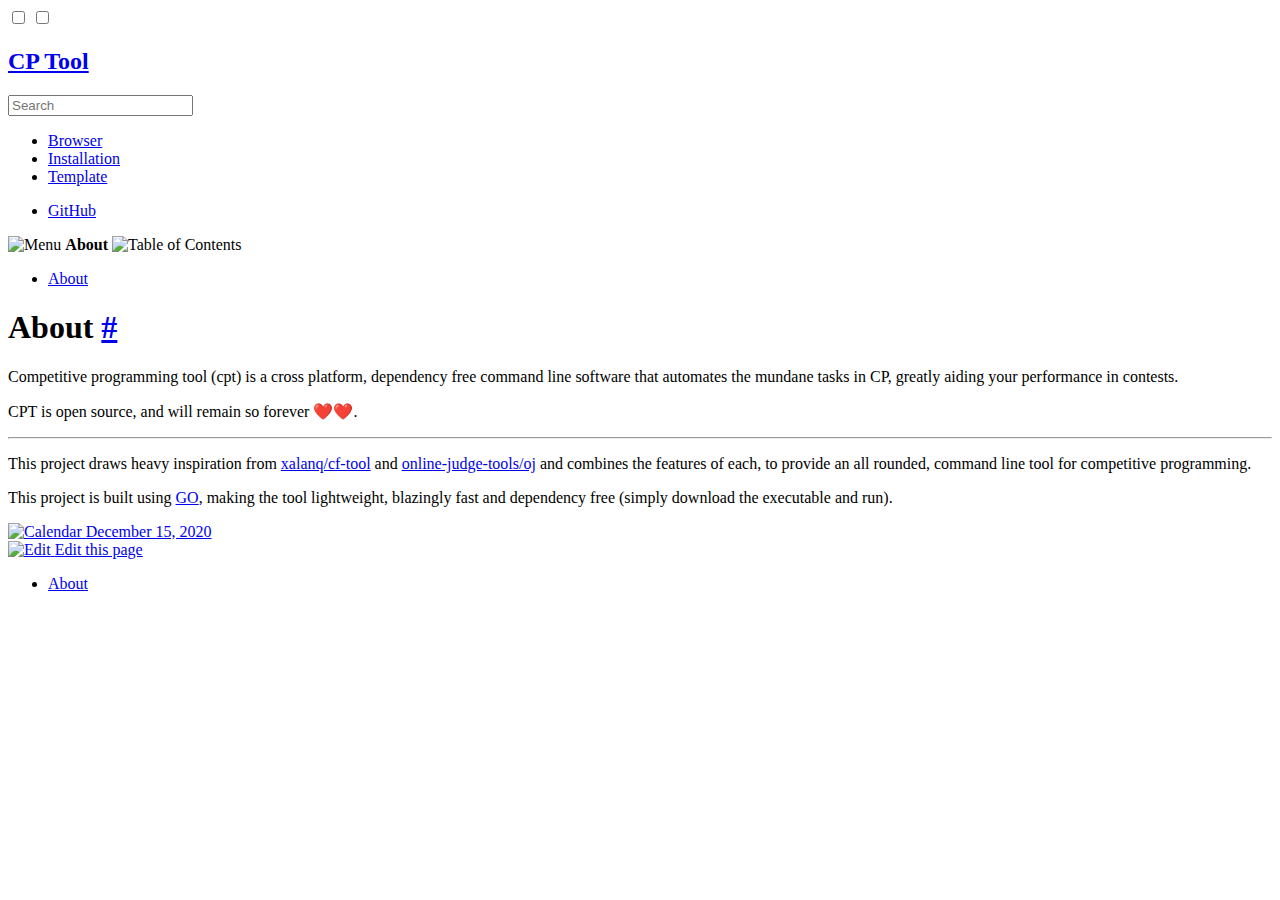
==== index.html @ d0de0b30 "deploy: f1db6092c458aafa509facf8a640bc2439039a62" ====
<!doctype html><html lang=en><head><meta name=generator content="Hugo 0.79.1"><meta charset=utf-8><meta name=viewport content="width=device-width,initial-scale=1"><meta name=description content="About #  Competitive programming tool (cpt) is a cross platform, dependency free command line software that automates the mundane tasks in CP, greatly aiding your performance in contests.
CPT is open source, and will remain so forever ❤️❤️.
 This project draws heavy inspiration from xalanq/cf-tool and online-judge-tools/oj and combines the features of each, to provide an all rounded, command line tool for competitive programming.
This project is built using GO, making the tool lightweight, blazingly fast and dependency free (simply download the executable and run)."><meta name=theme-color content="#FFFFFF"><meta property="og:title" content="About"><meta property="og:description" content><meta property="og:type" content="website"><meta property="og:url" content="https://cp-tools.github.io/cpt/"><title>About | CP Tool</title><link rel=manifest href=/cpt/manifest.json><link rel=icon href=/cpt/favicon.png type=image/x-icon><link rel=stylesheet href=/cpt/book.min.09a284f5a03730d86dde350d2c062b1514e48fdfebba7763941c0674ef65748f.css integrity="sha256-CaKE9aA3MNht3jUNLAYrFRTkj9/rundjlBwGdO9ldI8="><script defer src=/cpt/en.search.min.5f30ec1e2fb9f28306fa5e99012f3dc32da7a7e3bcf4c3ae0562deaaca6b0fcb.js integrity="sha256-XzDsHi+58oMG+l6ZAS89wy2np+O89MOuBWLeqsprD8s="></script><script defer src=/cpt/sw.min.4f075512aa3b455c660c8e49ec3e7255c736ebbe550d635206ae4bf3b1bfe97f.js integrity="sha256-TwdVEqo7RVxmDI5J7D5yVcc2675VDWNSBq5L87G/6X8="></script><link rel=alternate type=application/rss+xml href=https://cp-tools.github.io/cpt/index.xml title="CP Tool"></head><body><input type=checkbox class="hidden toggle" id=menu-control>
<input type=checkbox class="hidden toggle" id=toc-control><main class="container flex"><aside class=book-menu><nav><h2 class=book-brand><a href=/cpt><span>CP Tool</span></a></h2><div class=book-search><input type=text id=book-search-input placeholder=Search aria-label=Search maxlength=64 data-hotkeys=s/><div class="book-search-spinner hidden"></div><ul id=book-search-results></ul></div><ul><li><a href=https://cp-tools.github.io/cpt/docs/setup/browser/>Browser</a></li><li><a href=https://cp-tools.github.io/cpt/docs/installation/>Installation</a><ul></ul></li><li><a href=https://cp-tools.github.io/cpt/docs/setup/template/>Template</a></li></ul><ul><li><a href=https://github.com/cp-tools/cpt target=_blank rel=noopener>GitHub</a></li></ul></nav><script>(function(){var menu=document.querySelector("aside.book-menu nav");addEventListener("beforeunload",function(event){localStorage.setItem("menu.scrollTop",menu.scrollTop);});menu.scrollTop=localStorage.getItem("menu.scrollTop");})();</script></aside><div class=book-page><header class=book-header><div class="flex align-center justify-between"><label for=menu-control><img src=/cpt/svg/menu.svg class=book-icon alt=Menu></label>
<strong>About</strong>
<label for=toc-control><img src=/cpt/svg/toc.svg class=book-icon alt="Table of Contents"></label></div><aside class="hidden clearfix"><nav id=TableOfContents><ul><li><a href=#about>About</a></li></ul></nav></aside></header><article class=markdown><h1 id=about>About
<a class=anchor href=#about>#</a></h1><p>Competitive programming tool (cpt) is a cross platform, dependency free command line software that automates the mundane tasks in CP, greatly aiding your performance in contests.</p><p>CPT is open source, and will remain so forever ❤️❤️.</p><hr><p>This project draws heavy inspiration from
<a href=https://github.com/xalanq/cf-tool>xalanq/cf-tool</a> and
<a href=https://github.com/online-judge-tools/oj>online-judge-tools/oj</a> and combines the features of each, to provide an all rounded, command line tool for competitive programming.</p><p>This project is built using
<a href=https://golang.org>GO</a>, making the tool lightweight, blazingly fast and dependency free (simply download the executable and run).</p></article><footer class=book-footer><div class="flex flex-wrap justify-between"><div><a class="flex align-center" href=https://github.com/cp-tools/cpt/commit/6e1a1467887b591f68ee709e47ec5de76e28b05b title="Last modified by Adithya Joshua Dsilva | December 15, 2020" target=_blank rel=noopener><img src=/cpt/svg/calendar.svg class=book-icon alt=Calendar>
<span>December 15, 2020</span></a></div><div><a class="flex align-center" href=https://github.com/cp-tools/cpt/edit/docs//_index.en.md target=_blank rel=noopener><img src=/cpt/svg/edit.svg class=book-icon alt=Edit>
<span>Edit this page</span></a></div></div></footer><label for=menu-control class="hidden book-menu-overlay"></label></div><aside class=book-toc><nav id=TableOfContents><ul><li><a href=#about>About</a></li></ul></nav></aside></main></body></html>
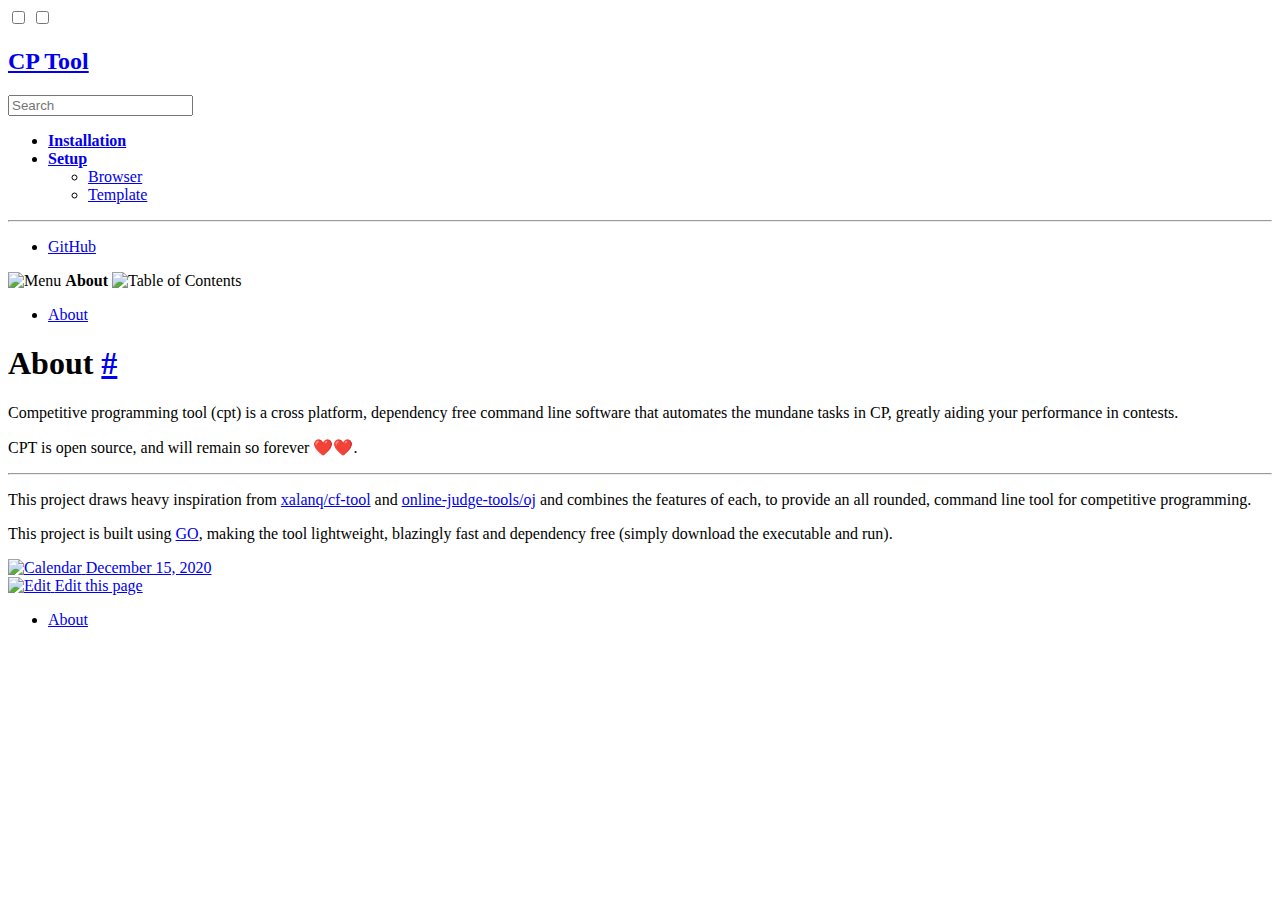
==== commit 66c3e60d: "deploy: 0c4e1a09b21b849adfa33a283140a5e20fc50083" ====
--- a/index.html
+++ b/index.html
@@ -1,8 +1,8 @@
 <!doctype html><html lang=en><head><meta name=generator content="Hugo 0.79.1"><meta charset=utf-8><meta name=viewport content="width=device-width,initial-scale=1"><meta name=description content="About #  Competitive programming tool (cpt) is a cross platform, dependency free command line software that automates the mundane tasks in CP, greatly aiding your performance in contests.
 CPT is open source, and will remain so forever ❤️❤️.
  This project draws heavy inspiration from xalanq/cf-tool and online-judge-tools/oj and combines the features of each, to provide an all rounded, command line tool for competitive programming.
-This project is built using GO, making the tool lightweight, blazingly fast and dependency free (simply download the executable and run)."><meta name=theme-color content="#FFFFFF"><meta property="og:title" content="About"><meta property="og:description" content><meta property="og:type" content="website"><meta property="og:url" content="https://cp-tools.github.io/cpt/"><title>About | CP Tool</title><link rel=manifest href=/cpt/manifest.json><link rel=icon href=/cpt/favicon.png type=image/x-icon><link rel=stylesheet href=/cpt/book.min.09a284f5a03730d86dde350d2c062b1514e48fdfebba7763941c0674ef65748f.css integrity="sha256-CaKE9aA3MNht3jUNLAYrFRTkj9/rundjlBwGdO9ldI8="><script defer src=/cpt/en.search.min.5f30ec1e2fb9f28306fa5e99012f3dc32da7a7e3bcf4c3ae0562deaaca6b0fcb.js integrity="sha256-XzDsHi+58oMG+l6ZAS89wy2np+O89MOuBWLeqsprD8s="></script><script defer src=/cpt/sw.min.4f075512aa3b455c660c8e49ec3e7255c736ebbe550d635206ae4bf3b1bfe97f.js integrity="sha256-TwdVEqo7RVxmDI5J7D5yVcc2675VDWNSBq5L87G/6X8="></script><link rel=alternate type=application/rss+xml href=https://cp-tools.github.io/cpt/index.xml title="CP Tool"></head><body><input type=checkbox class="hidden toggle" id=menu-control>
-<input type=checkbox class="hidden toggle" id=toc-control><main class="container flex"><aside class=book-menu><nav><h2 class=book-brand><a href=/cpt><span>CP Tool</span></a></h2><div class=book-search><input type=text id=book-search-input placeholder=Search aria-label=Search maxlength=64 data-hotkeys=s/><div class="book-search-spinner hidden"></div><ul id=book-search-results></ul></div><ul><li><a href=https://cp-tools.github.io/cpt/docs/setup/browser/>Browser</a></li><li><a href=https://cp-tools.github.io/cpt/docs/installation/>Installation</a><ul></ul></li><li><a href=https://cp-tools.github.io/cpt/docs/setup/template/>Template</a></li></ul><ul><li><a href=https://github.com/cp-tools/cpt target=_blank rel=noopener>GitHub</a></li></ul></nav><script>(function(){var menu=document.querySelector("aside.book-menu nav");addEventListener("beforeunload",function(event){localStorage.setItem("menu.scrollTop",menu.scrollTop);});menu.scrollTop=localStorage.getItem("menu.scrollTop");})();</script></aside><div class=book-page><header class=book-header><div class="flex align-center justify-between"><label for=menu-control><img src=/cpt/svg/menu.svg class=book-icon alt=Menu></label>
+This project is built using GO, making the tool lightweight, blazingly fast and dependency free (simply download the executable and run)."><meta name=theme-color content="#FFFFFF"><meta property="og:title" content="About"><meta property="og:description" content><meta property="og:type" content="website"><meta property="og:url" content="https://cp-tools.github.io/cpt/"><title>About | CP Tool</title><link rel=manifest href=/cpt/manifest.json><link rel=icon href=/cpt/favicon.png type=image/x-icon><link rel=stylesheet href=/cpt/book.min.09a284f5a03730d86dde350d2c062b1514e48fdfebba7763941c0674ef65748f.css integrity="sha256-CaKE9aA3MNht3jUNLAYrFRTkj9/rundjlBwGdO9ldI8="><script defer src=/cpt/en.search.min.748b07122bfb5d962c1d785020bef5c8bdfc652298f49fb45ba9eacab7865745.js integrity="sha256-dIsHEiv7XZYsHXhQIL71yL38ZSKY9J+0W6nqyreGV0U="></script><script defer src=/cpt/sw.min.4f075512aa3b455c660c8e49ec3e7255c736ebbe550d635206ae4bf3b1bfe97f.js integrity="sha256-TwdVEqo7RVxmDI5J7D5yVcc2675VDWNSBq5L87G/6X8="></script><link rel=alternate type=application/rss+xml href=https://cp-tools.github.io/cpt/index.xml title="CP Tool"></head><body><input type=checkbox class="hidden toggle" id=menu-control>
+<input type=checkbox class="hidden toggle" id=toc-control><main class="container flex"><aside class=book-menu><nav><h2 class=book-brand><a href=/cpt><span>CP Tool</span></a></h2><div class=book-search><input type=text id=book-search-input placeholder=Search aria-label=Search maxlength=64 data-hotkeys=s/><div class="book-search-spinner hidden"></div><ul id=book-search-results></ul></div><ul><li><a href=/cpt/docs/installation/><strong>Installation</strong></a></li><li><a href=/cpt/docs/setup/><strong>Setup</strong></a><ul><li><a href=/cpt/docs/setup/browser/>Browser</a></li><li><a href=/cpt/docs/setup/template/>Template</a></li></ul></li></ul><hr><ul><li><a href=https://github.com/cp-tools/cpt target=_blank rel=noopener>GitHub</a></li></ul></nav><script>(function(){var menu=document.querySelector("aside.book-menu nav");addEventListener("beforeunload",function(event){localStorage.setItem("menu.scrollTop",menu.scrollTop);});menu.scrollTop=localStorage.getItem("menu.scrollTop");})();</script></aside><div class=book-page><header class=book-header><div class="flex align-center justify-between"><label for=menu-control><img src=/cpt/svg/menu.svg class=book-icon alt=Menu></label>
 <strong>About</strong>
 <label for=toc-control><img src=/cpt/svg/toc.svg class=book-icon alt="Table of Contents"></label></div><aside class="hidden clearfix"><nav id=TableOfContents><ul><li><a href=#about>About</a></li></ul></nav></aside></header><article class=markdown><h1 id=about>About
 <a class=anchor href=#about>#</a></h1><p>Competitive programming tool (cpt) is a cross platform, dependency free command line software that automates the mundane tasks in CP, greatly aiding your performance in contests.</p><p>CPT is open source, and will remain so forever ❤️❤️.</p><hr><p>This project draws heavy inspiration from
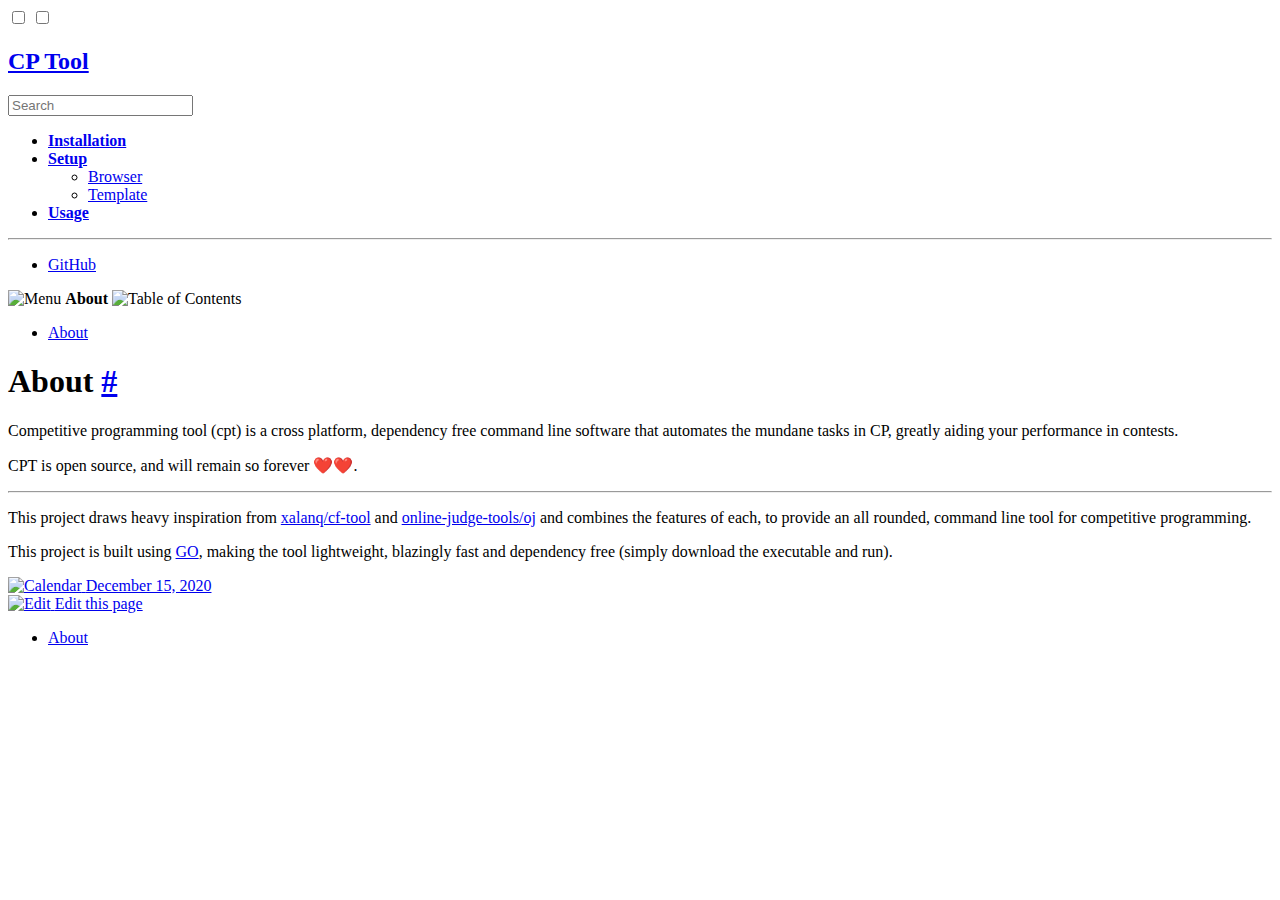
==== commit 25ccadf4: "deploy: a0a38cf5374ed868205abbb79e67be903bd0d76f" ====
--- a/index.html
+++ b/index.html
@@ -1,8 +1,8 @@
 <!doctype html><html lang=en><head><meta name=generator content="Hugo 0.79.1"><meta charset=utf-8><meta name=viewport content="width=device-width,initial-scale=1"><meta name=description content="About #  Competitive programming tool (cpt) is a cross platform, dependency free command line software that automates the mundane tasks in CP, greatly aiding your performance in contests.
 CPT is open source, and will remain so forever ❤️❤️.
  This project draws heavy inspiration from xalanq/cf-tool and online-judge-tools/oj and combines the features of each, to provide an all rounded, command line tool for competitive programming.
-This project is built using GO, making the tool lightweight, blazingly fast and dependency free (simply download the executable and run)."><meta name=theme-color content="#FFFFFF"><meta property="og:title" content="About"><meta property="og:description" content><meta property="og:type" content="website"><meta property="og:url" content="https://cp-tools.github.io/cpt/"><title>About | CP Tool</title><link rel=manifest href=/cpt/manifest.json><link rel=icon href=/cpt/favicon.png type=image/x-icon><link rel=stylesheet href=/cpt/book.min.09a284f5a03730d86dde350d2c062b1514e48fdfebba7763941c0674ef65748f.css integrity="sha256-CaKE9aA3MNht3jUNLAYrFRTkj9/rundjlBwGdO9ldI8="><script defer src=/cpt/en.search.min.748b07122bfb5d962c1d785020bef5c8bdfc652298f49fb45ba9eacab7865745.js integrity="sha256-dIsHEiv7XZYsHXhQIL71yL38ZSKY9J+0W6nqyreGV0U="></script><script defer src=/cpt/sw.min.4f075512aa3b455c660c8e49ec3e7255c736ebbe550d635206ae4bf3b1bfe97f.js integrity="sha256-TwdVEqo7RVxmDI5J7D5yVcc2675VDWNSBq5L87G/6X8="></script><link rel=alternate type=application/rss+xml href=https://cp-tools.github.io/cpt/index.xml title="CP Tool"></head><body><input type=checkbox class="hidden toggle" id=menu-control>
-<input type=checkbox class="hidden toggle" id=toc-control><main class="container flex"><aside class=book-menu><nav><h2 class=book-brand><a href=/cpt><span>CP Tool</span></a></h2><div class=book-search><input type=text id=book-search-input placeholder=Search aria-label=Search maxlength=64 data-hotkeys=s/><div class="book-search-spinner hidden"></div><ul id=book-search-results></ul></div><ul><li><a href=/cpt/docs/installation/><strong>Installation</strong></a></li><li><a href=/cpt/docs/setup/><strong>Setup</strong></a><ul><li><a href=/cpt/docs/setup/browser/>Browser</a></li><li><a href=/cpt/docs/setup/template/>Template</a></li></ul></li></ul><hr><ul><li><a href=https://github.com/cp-tools/cpt target=_blank rel=noopener>GitHub</a></li></ul></nav><script>(function(){var menu=document.querySelector("aside.book-menu nav");addEventListener("beforeunload",function(event){localStorage.setItem("menu.scrollTop",menu.scrollTop);});menu.scrollTop=localStorage.getItem("menu.scrollTop");})();</script></aside><div class=book-page><header class=book-header><div class="flex align-center justify-between"><label for=menu-control><img src=/cpt/svg/menu.svg class=book-icon alt=Menu></label>
+This project is built using GO, making the tool lightweight, blazingly fast and dependency free (simply download the executable and run)."><meta name=theme-color content="#FFFFFF"><meta property="og:title" content="About"><meta property="og:description" content><meta property="og:type" content="website"><meta property="og:url" content="https://cp-tools.github.io/cpt/"><title>About | CP Tool</title><link rel=manifest href=/cpt/manifest.json><link rel=icon href=/cpt/favicon.png type=image/x-icon><link rel=stylesheet href=/cpt/book.min.09a284f5a03730d86dde350d2c062b1514e48fdfebba7763941c0674ef65748f.css integrity="sha256-CaKE9aA3MNht3jUNLAYrFRTkj9/rundjlBwGdO9ldI8="><script defer src=/cpt/en.search.min.98997bfb8343698b1841e17d01f56a77a9e6376f056c74a92f17f7c13f4ac1f7.js integrity="sha256-mJl7+4NDaYsYQeF9AfVqd6nmN28FbHSpLxf3wT9Kwfc="></script><script defer src=/cpt/sw.min.4f075512aa3b455c660c8e49ec3e7255c736ebbe550d635206ae4bf3b1bfe97f.js integrity="sha256-TwdVEqo7RVxmDI5J7D5yVcc2675VDWNSBq5L87G/6X8="></script><link rel=alternate type=application/rss+xml href=https://cp-tools.github.io/cpt/index.xml title="CP Tool"></head><body><input type=checkbox class="hidden toggle" id=menu-control>
+<input type=checkbox class="hidden toggle" id=toc-control><main class="container flex"><aside class=book-menu><nav><h2 class=book-brand><a href=/cpt><span>CP Tool</span></a></h2><div class=book-search><input type=text id=book-search-input placeholder=Search aria-label=Search maxlength=64 data-hotkeys=s/><div class="book-search-spinner hidden"></div><ul id=book-search-results></ul></div><ul><li><a href=/cpt/docs/installation/><strong>Installation</strong></a></li><li><a href=/cpt/docs/setup/><strong>Setup</strong></a><ul><li><a href=/cpt/docs/setup/browser/>Browser</a></li><li><a href=/cpt/docs/setup/template/>Template</a></li></ul></li><li><a href=/cpt/docs/usage/><strong>Usage</strong></a></li></ul><hr><ul><li><a href=https://github.com/cp-tools/cpt target=_blank rel=noopener>GitHub</a></li></ul></nav><script>(function(){var menu=document.querySelector("aside.book-menu nav");addEventListener("beforeunload",function(event){localStorage.setItem("menu.scrollTop",menu.scrollTop);});menu.scrollTop=localStorage.getItem("menu.scrollTop");})();</script></aside><div class=book-page><header class=book-header><div class="flex align-center justify-between"><label for=menu-control><img src=/cpt/svg/menu.svg class=book-icon alt=Menu></label>
 <strong>About</strong>
 <label for=toc-control><img src=/cpt/svg/toc.svg class=book-icon alt="Table of Contents"></label></div><aside class="hidden clearfix"><nav id=TableOfContents><ul><li><a href=#about>About</a></li></ul></nav></aside></header><article class=markdown><h1 id=about>About
 <a class=anchor href=#about>#</a></h1><p>Competitive programming tool (cpt) is a cross platform, dependency free command line software that automates the mundane tasks in CP, greatly aiding your performance in contests.</p><p>CPT is open source, and will remain so forever ❤️❤️.</p><hr><p>This project draws heavy inspiration from
